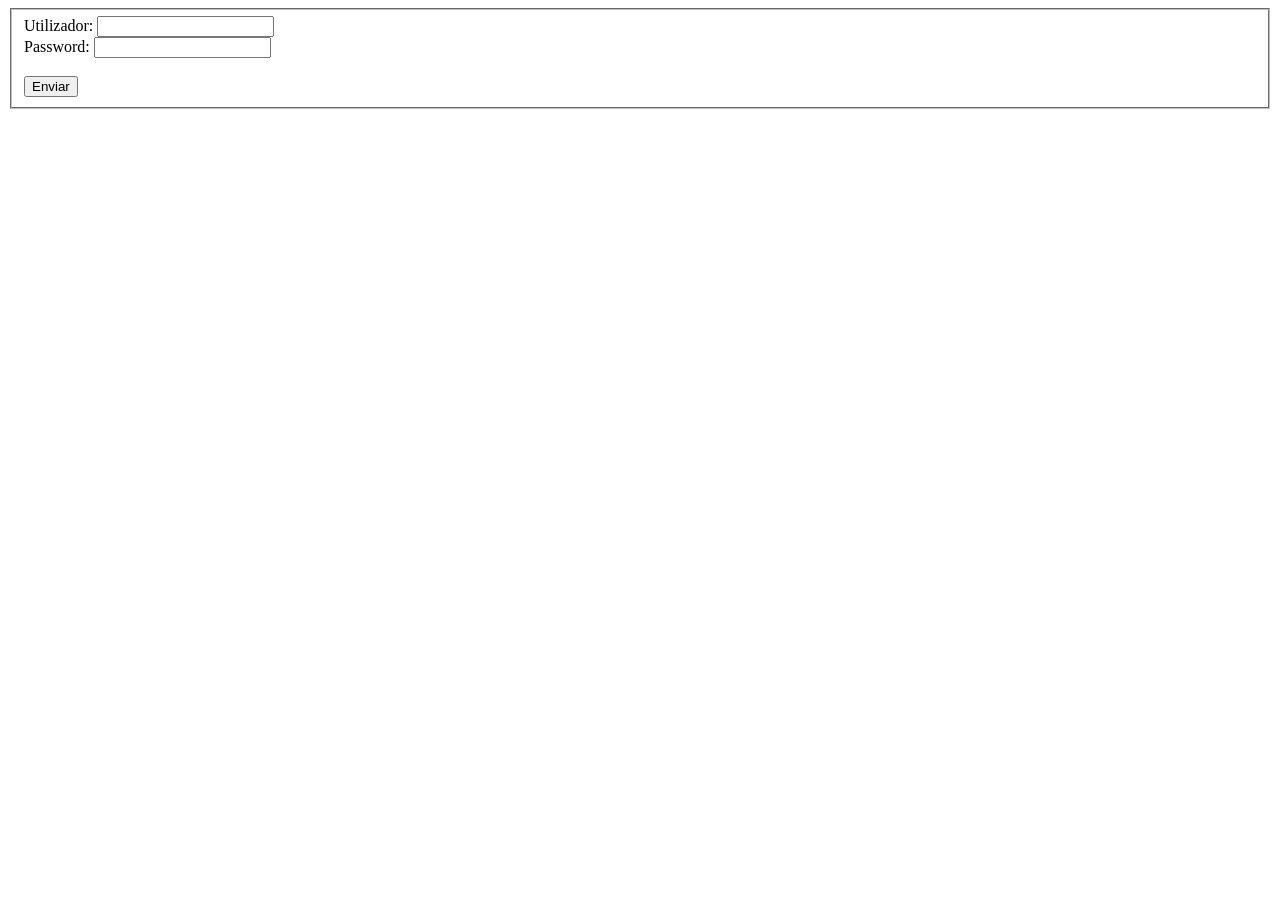
==== ProjetoFinal/site/index.html @ eebb3559 "final" ====
<!DOCTYPE html>
<html lang="en" dir="ltr">
  <head>
    <meta charset="utf-8">
  </head>
  <body>
    <?php ?>
    <fieldset>
      <form action="login.php" method="post">
        <table>
        <tr>
      <label for="nome">Utilizador: </label> <input type = "text" name="nome"><br>
      <label for="passe">Password: </label> <input type = "password" name = "passe"><br>
      <br>
      </table>
      <input type="submit" name="submit" value="Enviar">
      </form>
    </fieldset>
  </body>
</html>
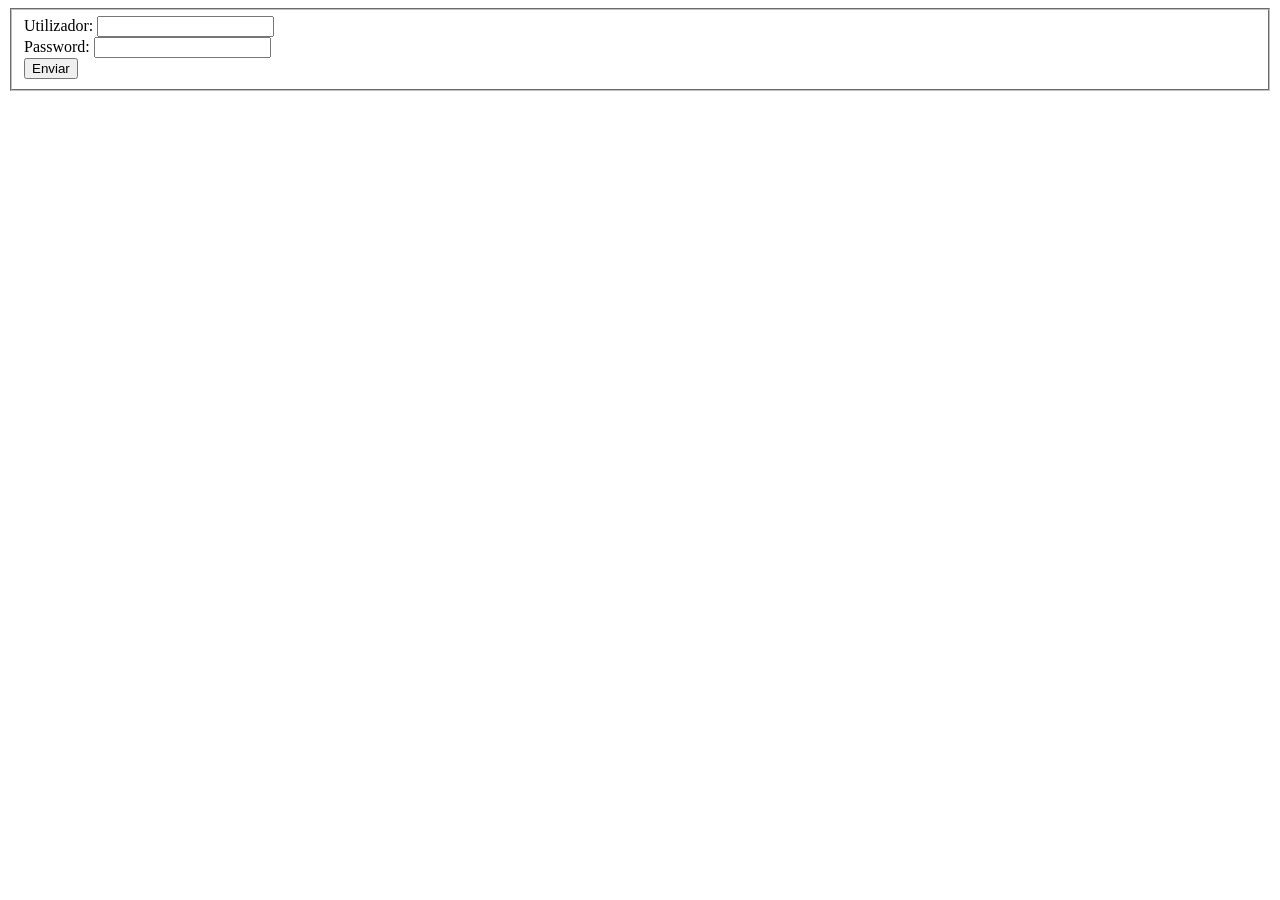
==== commit 353db654: "oss" ====
--- a/ProjetoFinal/site/index.html
+++ b/ProjetoFinal/site/index.html
@@ -1,17 +1,15 @@
 <!DOCTYPE html>
-<html lang="en" dir="ltr">
+<html lang="pt">
   <head>
     <meta charset="utf-8">
   </head>
   <body>
-    <?php ?>
     <fieldset>
       <form action="login.php" method="post">
         <table>
         <tr>
-      <label for="nome">Utilizador: </label> <input type = "text" name="nome"><br>
-      <label for="passe">Password: </label> <input type = "password" name = "passe"><br>
-      <br>
+      <label for="nome">Utilizador: </label> <input type = "text" name="nome" required ><br>
+      <label for="passe">Password: </label> <input type = "password" name = "passe" ><br>
       </table>
       <input type="submit" name="submit" value="Enviar">
       </form>
